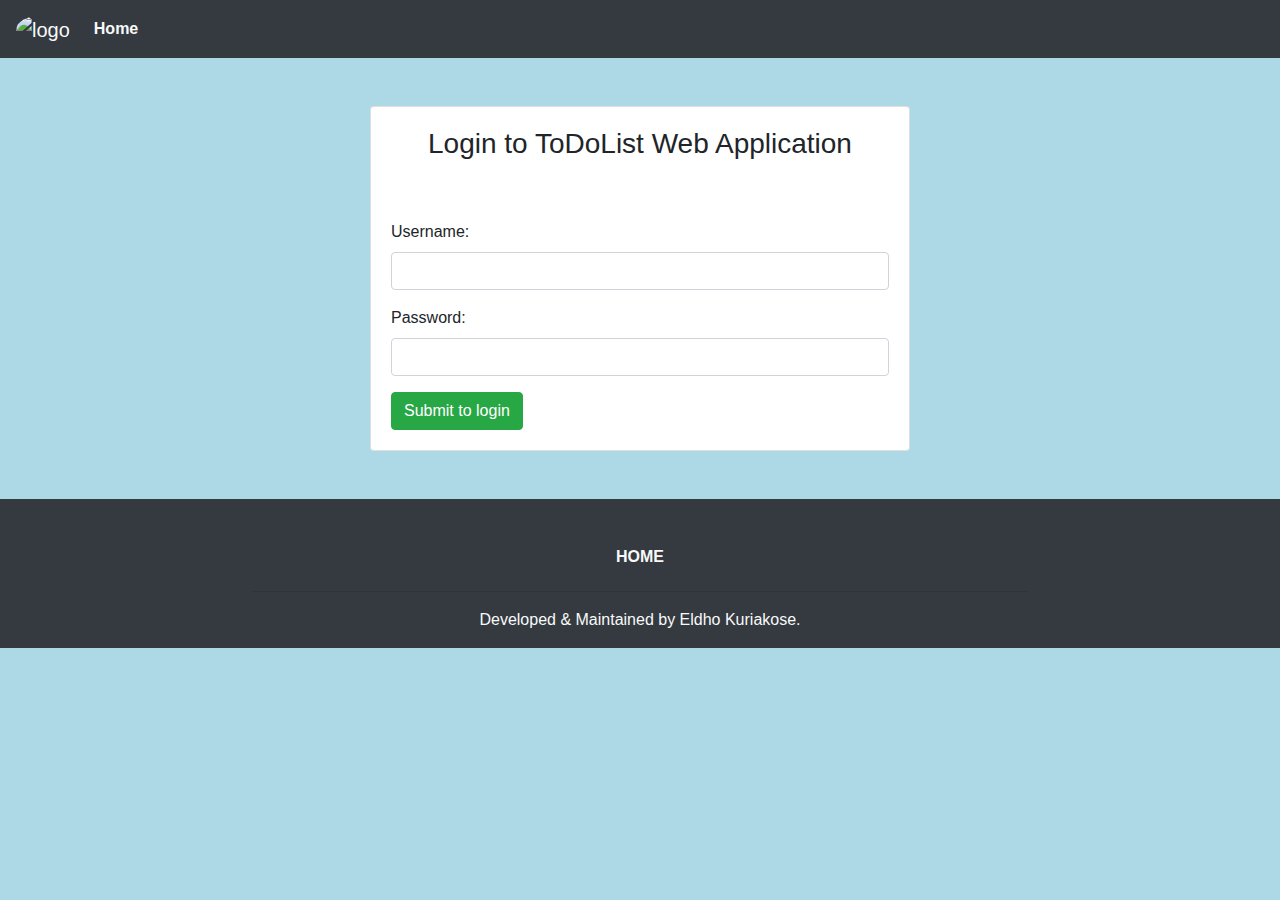
==== index.html @ c35cadd9 "first commit" ====
<!DOCTYPE html>
<html lang="en">

<head>
    <meta charset="UTF-8">
    <meta http-equiv="X-UA-Compatible" content="IE=edge">
    <meta name="viewport" content="width=device-width, initial-scale=1.0">
    <title>Login Page</title>
    <link rel="stylesheet" href="https://cdnjs.cloudflare.com/ajax/libs/bootstrap/4.5.3/css/bootstrap.min.css">
    <link rel="stylesheet" href="https://cdnjs.cloudflare.com/ajax/libs/font-awesome/5.15.4/css/all.min.css">
    <link rel="stylesheet" href="/css/style.css">
</head>

<body style=" background: lightblue;  background-size: cover;">
    <header>
        <nav class="navbar navbar-expand-lg navbar-dark bg-dark sticky-top">
            <a class="navbar-brand text-light" href="/index.html"><img src="https://cdn.statically.io/img/i.imgur.com/kYfxWpN.png?w=40" alt="logo" height="40px" class="rounded-circle"></a>
            <button class="navbar-toggler" type="button" data-toggle="collapse" data-target="#navbarTogglerDemo02" aria-controls="navbarTogglerDemo02" aria-expanded="false" aria-label="Toggle navigation">
          <span class="navbar-toggler-icon"></span>
        </button>
            <div class="collapse navbar-collapse" id="navbarTogglerDemo02">
                <ul class="navbar-nav mr-auto mt-2 mt-lg-0">
                    <li class="nav-item">
                        <a class="nav-link text-light" href="/index.html"><b>Home</b><span class="sr-only">(current)</span></a>
                    </li>
                </ul class="navbar-nav">
            </div>
        </nav>

    </header>


    <div class="container">
        <div class="row my-5">
            <div class="col-lg-3"></div>
            <div class="col-lg-6">

                <div class="card">
                    <div class="card-body">
                        <h1 class="card-title text-center pb-5 h3">Login to ToDoList Web Application</h1>
                        <span class="card-text">
                        <form id="formsubmitlogin">     
                        <div class="form-group">
                            <label>Username:</label>
                            <input required type="text" class="form-control" id="username">
                        </div>
                        <div class="form-group">
                            <label for="pwd">Password:</label>
                            <input required type="password" class="form-control" id="pwd">
                        </div>
                        <span id="formerror"></span>
                        <button type="submit" class="btn btn-success">Submit to login</button>
                        </form>
                        </span>

                    </div>
                </div>
            </div>
            <div class="col-lg-3"></div>
        </div>
    </div>


    <!-- Footer -->
    <footer class="page-footer font-small bg-dark text-light">

        <!-- Footer Links -->
        <div class="container">

            <!-- Grid row-->
            <div class="row text-center d-flex justify-content-center pt-5 ">

                <!-- Grid column -->
                <div class="col-md-2 mb-3">
                    <h6 class="text-uppercase font-weight-bold">
                        <a href="/" class="text-light">Home</a>
                    </h6>
                </div>
                <!-- Grid column -->

            </div>
            <!-- Grid row-->
            <hr class="rgba-white-light" style="margin: 0 15%;">


            <!-- Grid row-->
            <div class="row pb-3">


            </div>
            <!-- Grid row-->

        </div>
        <!-- Footer Links -->

        <!-- Copyright -->
        <div class="footer-copyright text-center pb-3">Developed & Maintained by Eldho Kuriakose.
        </div>
        <!-- Copyright -->

    </footer>
    <!-- Footer -->
    <script src="https://ajax.googleapis.com/ajax/libs/jquery/3.5.1/jquery.min.js"></script>
    <script src="https://cdnjs.cloudflare.com/ajax/libs/popper.js/1.16.0/umd/popper.min.js"></script>
    <script src="https://maxcdn.bootstrapcdn.com/bootstrap/4.5.2/js/bootstrap.min.js"></script>
    <script src="/js/validatelogin.js"></script>
</body>

</html>
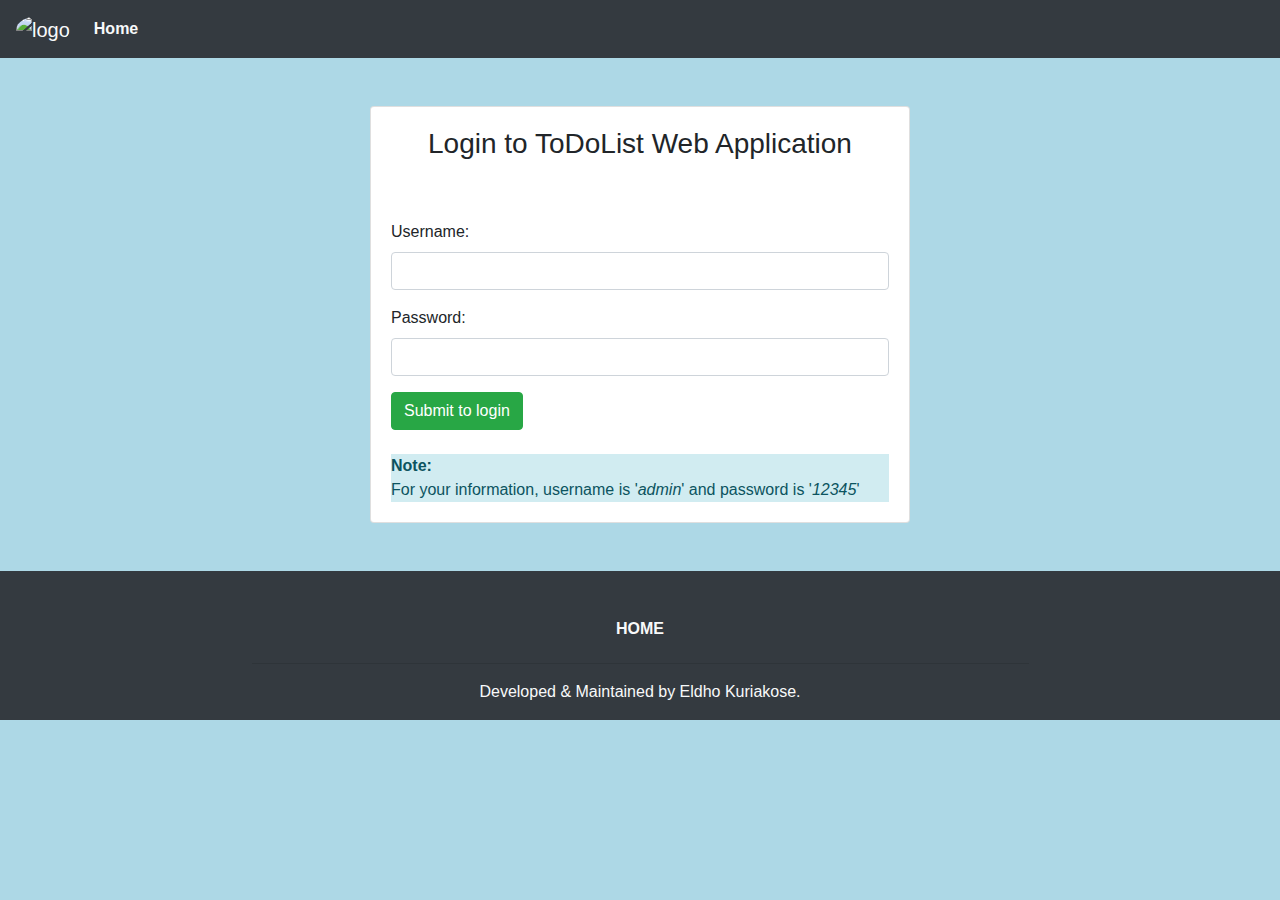
==== commit db23db70: "info note added." ====
--- a/index.html
+++ b/index.html
@@ -8,7 +8,6 @@
     <title>Login Page</title>
     <link rel="stylesheet" href="https://cdnjs.cloudflare.com/ajax/libs/bootstrap/4.5.3/css/bootstrap.min.css">
     <link rel="stylesheet" href="https://cdnjs.cloudflare.com/ajax/libs/font-awesome/5.15.4/css/all.min.css">
-    <link rel="stylesheet" href="/css/style.css">
 </head>
 
 <body style=" background: lightblue;  background-size: cover;">
@@ -51,6 +50,8 @@
                         <span id="formerror"></span>
                         <button type="submit" class="btn btn-success">Submit to login</button>
                         </form>
+                        <br>
+                        <div class="alert-info"><b>Note:</b><br>For your information, username is '<i>admin</i>' and password is '<i>12345</i>'</div>
                         </span>
 
                     </div>
